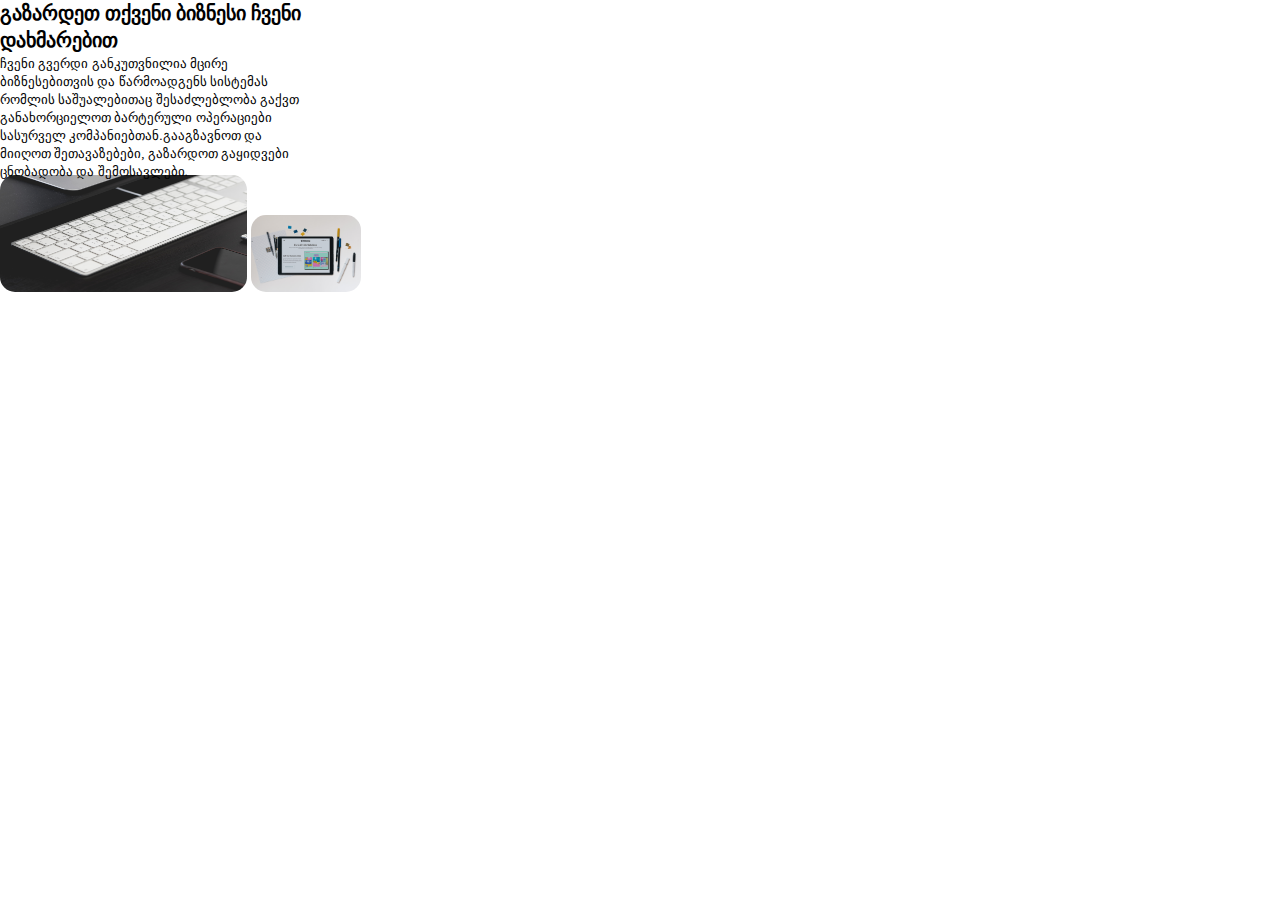
==== index.html @ 376907ce "create html file added picture" ====
<!DOCTYPE html>
<html lang="en">
<head>
    <meta charset="UTF-8">
    <meta http-equiv="X-UA-Compatible" content="IE=edge">
    <meta name="viewport" content="width=device-width, initial-scale=1.0">
    <link rel="stylesheet" href="style.css">
    <title>Document</title>
</head>
<body>
  <container class="main">
    <h1 class="text">გაზარდეთ თქვენი ბიზნესი ჩვენი დახმარებით</h1>
    <p class="info">ჩვენი გვერდი განკუთვნილია მცირე ბიზნესებითვის და წარმოადგენს სისტემას რომლის საშუალებითაც შესაძლებლობა გაქვთ განახორციელოთ ბარტერული ოპერაციები სასურველ კომპანიებთან.გააგზავნოთ და მიიღოთ შეთავაზებები, გაზარდოთ გაყიდვები ცნობადობა და შემოსავლები.</p>
    <img src="/pic1.png" alt="loading" class="image">
    <img src="/pic2.png" alt="loading" class="image1">
  </container>
  
</body>
---- style.css ----
* {
    padding: 0;
    margin: 0;
    box-sizing: border-box;
}
.text{
  width: 303px;
  height: 55px;
  font-family: 'Noto Sans Georgian';
  font-style: normal;
  font-weight: 700;
  font-size: 20px;
  line-height: 27px;
  
  color: #000000;
}

.info{
position: absolute;
width: 315px;
height: 120px;
font-family: 'Noto Sans Georgian';
font-style: normal;
font-weight: 400;
font-size: 13px;
line-height: 18px;

}

.image{
  
width: 246.88px;
height: 116.65px;
border-radius: 15px;
margin-top: 120px;}


.image1{

width: 110.06px;
height: 76.87px;
border-radius: 15px;
margin-right: 50px;
margin-top: -40px;
}
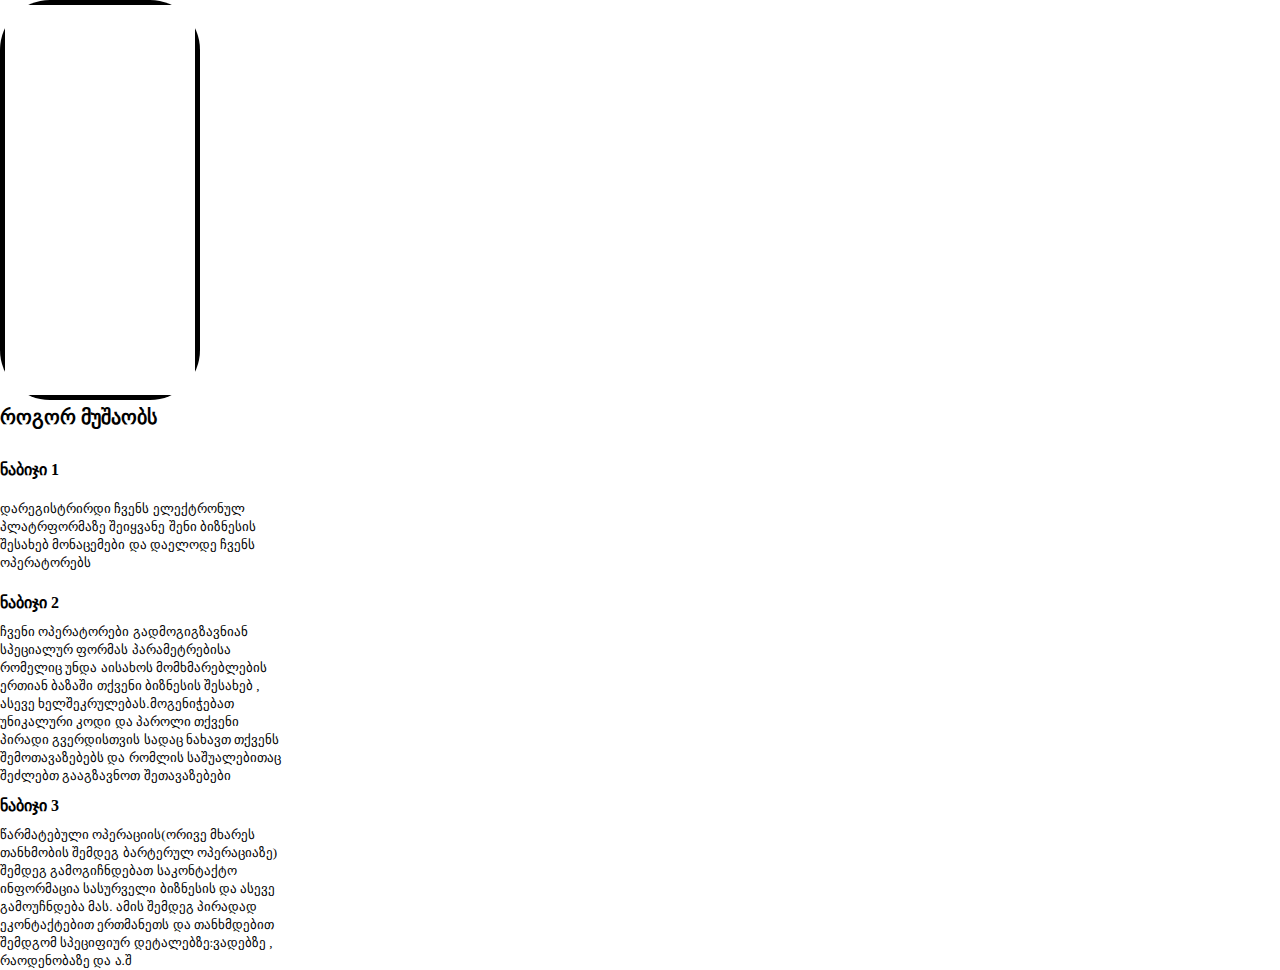
==== commit b9f5152f: "added html , css files" ====
--- a/index.html
+++ b/index.html
@@ -8,12 +8,24 @@
     <title>Document</title>
 </head>
 <body>
-  <container class="main">
-    <h1 class="text">გაზარდეთ თქვენი ბიზნესი ჩვენი დახმარებით</h1>
-    <p class="info">ჩვენი გვერდი განკუთვნილია მცირე ბიზნესებითვის და წარმოადგენს სისტემას რომლის საშუალებითაც შესაძლებლობა გაქვთ განახორციელოთ ბარტერული ოპერაციები სასურველ კომპანიებთან.გააგზავნოთ და მიიღოთ შეთავაზებები, გაზარდოთ გაყიდვები ცნობადობა და შემოსავლები.</p>
-    <img src="/pic1.png" alt="loading" class="image">
-    <img src="/pic2.png" alt="loading" class="image1">
+  <container class="information">
+    <img src="/pic3.png" alt="loading" class="picture">
+    <h1 class="title">როგორ მუშაობს</h1>
+    <h4 class="head">ნაბიჯი 1</h4>
+    <P class="paragrahe">დარეგისტრირდი ჩვენს ელექტრონულ პლატრფორმაზე შეიყვანე შენი ბიზნესის შესახებ მონაცემები და დაელოდე ჩვენს ოპერატორებს</P>
+    <h4 class="head1">ნაბიჯი 2</h4>
+    <p class="paragrahe1">ჩვენი ოპერატორები გადმოგიგზავნიან სპეციალურ ფორმას პარამეტრებისა რომელიც
+      უნდა აისახოს მომხმარებლების ერთიან ბაზაში თქვენი ბიზნესის შესახებ , ასევე
+      ხელშეკრულებას.მოგენიჭებათ უნიკალური კოდი და პაროლი თქვენი პირადი
+      გვერდისთვის სადაც ნახავთ თქვენს შემოთავაზებებს და რომლის საშუალებითაც
+      შეძლებთ გააგზავნოთ შეთავაზებები</p>
+    <h4 class="head2">ნაბიჯი 3</h4>
+      <p class="paragrahe2">წარმატებული ოპერაციის(ორივე მხარეს თანხმობის შემდეგ ბარტერულ ოპერაციაზე)
+        შემდეგ გამოგიჩნდებათ საკონტაქტო ინფორმაცია სასურველი ბიზნესის და ასევე
+        გამოუჩნდება მას. ამის შემდეგ პირადად ეკონტაქტებით ერთმანეთს და თანხმდებით
+        შემდგომ სპეციფიურ დეტალებზე:ვადებზე , რაოდენობაზე და ა.შ</p>
   </container>
+    
   
 </body>
     
--- a/style.css
+++ b/style.css
@@ -5,45 +5,116 @@
     margin: 0;
     box-sizing: border-box;
 }
-.text{
+
+.information{
+}
+.picture{
+width: 200px;
+height: 400px;
+border-radius: 50px;
+margin: auto;
+
+}
+.title{
   width: 303px;
   height: 55px;
-  font-family: 'Noto Sans Georgian';
   font-style: normal;
-  font-weight: 700;
-  font-size: 20px;
-  line-height: 27px;
-  
-  color: #000000;
+font-weight: 700;
+font-size: 20px;
+line-height: 27px;
+
+color: #000000;
+
+
 }
 
-.info{
-position: absolute;
-width: 315px;
-height: 120px;
-font-family: 'Noto Sans Georgian';
+.head{
+width: 172px;
+height: 41px;
 font-style: normal;
+font-weight: 700;
+font-size: 16px;
+line-height: 22px;
+
+color: #000000;
+
+}
+.head1{
+  width: 172px;
+height: 41px;
+font-style: normal;
+font-weight: 700;
+font-size: 16px;
+line-height: 22px;
+
+color: #000000;
+margin-top: 20px;
+}
+
+.head2{
+  width: 172px;
+height: 41px;
+font-style: normal;
+font-weight: 700;
+font-size: 16px;
+line-height: 22px;
+
+color: #000000;
+margin-top: 100px;
+
+}
+
+.paragrahe{
+width: 281px;
+height: 72px;
+ont-style: normal;
 font-weight: 400;
 font-size: 13px;
 line-height: 18px;
+  
+  color: #000000;}
 
-}
+  .paragrahe1{
+    width: 281px;
+    height: 72px;
+    ont-style: normal;
+    font-weight: 400;
+    font-size: 13px;
+    line-height: 18px;
+    color: #000000;
+    margin-top: -10px;}
 
-.image{
-  
-width: 246.88px;
-height: 116.65px;
-border-radius: 15px;
-margin-top: 120px;}
+      .paragrahe2{
+        width: 281px;
+        height: 72px;
+        ont-style: normal;
+        font-weight: 400;
+        font-size: 13px;
+        line-height: 18px;
+        margin-top: -10px;
+        
+     color: #000000;}
 
+     .head1{
+      width: 172px;
+      height: 41px;
+      font-style: normal;
+      font-weight: 700;
+      font-size: 16px;
+      line-height: 22px;
+      
+      color: #000000;
+      
+      }
 
-.image1{
-
-width: 110.06px;
-height: 76.87px;
-border-radius: 15px;
-margin-right: 50px;
-margin-top: -40px;
-}
-
-
+      .head2{
+        width: 172px;
+        height: 41px;
+        font-style: normal;
+        font-weight: 700;
+        font-size: 16px;
+        line-height: 22px;
+        
+        color: #000000;
+        
+        }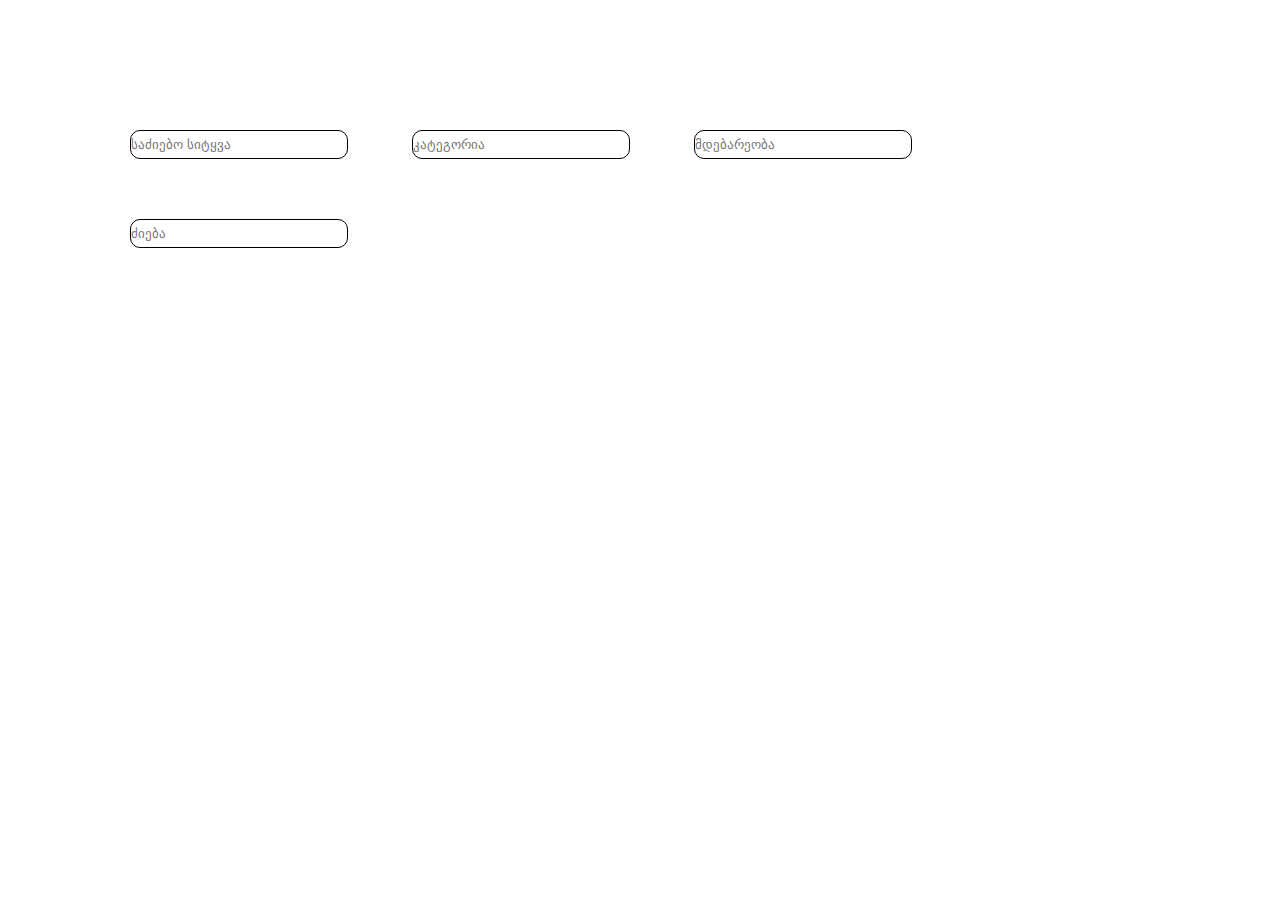
==== commit 36c4e91d: "create html css files" ====
--- a/index.html
+++ b/index.html
@@ -8,23 +8,14 @@
     <title>Document</title>
 </head>
 <body>
-  <container class="information">
-    <img src="/pic3.png" alt="loading" class="picture">
-    <h1 class="title">როგორ მუშაობს</h1>
-    <h4 class="head">ნაბიჯი 1</h4>
-    <P class="paragrahe">დარეგისტრირდი ჩვენს ელექტრონულ პლატრფორმაზე შეიყვანე შენი ბიზნესის შესახებ მონაცემები და დაელოდე ჩვენს ოპერატორებს</P>
-    <h4 class="head1">ნაბიჯი 2</h4>
-    <p class="paragrahe1">ჩვენი ოპერატორები გადმოგიგზავნიან სპეციალურ ფორმას პარამეტრებისა რომელიც
-      უნდა აისახოს მომხმარებლების ერთიან ბაზაში თქვენი ბიზნესის შესახებ , ასევე
-      ხელშეკრულებას.მოგენიჭებათ უნიკალური კოდი და პაროლი თქვენი პირადი
-      გვერდისთვის სადაც ნახავთ თქვენს შემოთავაზებებს და რომლის საშუალებითაც
-      შეძლებთ გააგზავნოთ შეთავაზებები</p>
-    <h4 class="head2">ნაბიჯი 3</h4>
-      <p class="paragrahe2">წარმატებული ოპერაციის(ორივე მხარეს თანხმობის შემდეგ ბარტერულ ოპერაციაზე)
-        შემდეგ გამოგიჩნდებათ საკონტაქტო ინფორმაცია სასურველი ბიზნესის და ასევე
-        გამოუჩნდება მას. ამის შემდეგ პირადად ეკონტაქტებით ერთმანეთს და თანხმდებით
-        შემდგომ სპეციფიურ დეტალებზე:ვადებზე , რაოდენობაზე და ა.შ</p>
-  </container>
+  <div class="form-container">
+    <form>
+      <input type="text" name="" placeholder="საძიებო სიტყვა"/>
+      <input type="text" name="" placeholder="კატეგორია"/>
+      <input type="text" name="" placeholder="მდებარეობა "/>
+      <input type="text" name="" placeholder="ძიება"/>
+    </form>
+  </div>
     
   
 </body>
--- a/style.css
+++ b/style.css
@@ -6,115 +6,36 @@
     box-sizing: border-box;
 }
 
-.information{
-}
-.picture{
-width: 200px;
-height: 400px;
-border-radius: 50px;
-margin: auto;
-
-}
-.title{
-  width: 303px;
-  height: 55px;
-  font-style: normal;
-font-weight: 700;
-font-size: 20px;
-line-height: 27px;
-
-color: #000000;
-
-
+.form-container {
+  display: flex;
+  justify-content:center;
+  margin: 100px;
+  
 }
 
-.head{
-width: 172px;
-height: 41px;
-font-style: normal;
-font-weight: 700;
-font-size: 16px;
-line-height: 22px;
-
-color: #000000;
-
+input {
+ display: inline-block;
+ 
+ box-sizing: border-box;
+ width: 218px;
+ height: 29px;
+ background: #FFFFFF;
+ border: 0.8px solid #000000;
+ border-radius: 10px;
+ margin: 30px;
+ 
+ 
 }
-.head1{
-  width: 172px;
-height: 41px;
-font-style: normal;
-font-weight: 700;
-font-size: 16px;
-line-height: 22px;
-
-color: #000000;
-margin-top: 20px;
+input [type="text"]
+{
+ width: 116px;
+ height: 15px;
+ font-style: normal;
+ font-weight: 400;
+ font-size: 14px;
+ line-height: 22px;
+ display: flex;
+ align-items: center;
+ color: #000000;
+  
 }
-
-.head2{
-  width: 172px;
-height: 41px;
-font-style: normal;
-font-weight: 700;
-font-size: 16px;
-line-height: 22px;
-
-color: #000000;
-margin-top: 100px;
-
-}
-
-.paragrahe{
-width: 281px;
-height: 72px;
-ont-style: normal;
-font-weight: 400;
-font-size: 13px;
-line-height: 18px;
-  
-  color: #000000;}
-
-  .paragrahe1{
-    width: 281px;
-    height: 72px;
-    ont-style: normal;
-    font-weight: 400;
-    font-size: 13px;
-    line-height: 18px;
-    color: #000000;
-    margin-top: -10px;}
-
-      .paragrahe2{
-        width: 281px;
-        height: 72px;
-        ont-style: normal;
-        font-weight: 400;
-        font-size: 13px;
-        line-height: 18px;
-        margin-top: -10px;
-        
-     color: #000000;}
-
-     .head1{
-      width: 172px;
-      height: 41px;
-      font-style: normal;
-      font-weight: 700;
-      font-size: 16px;
-      line-height: 22px;
-      
-      color: #000000;
-      
-      }
-
-      .head2{
-        width: 172px;
-        height: 41px;
-        font-style: normal;
-        font-weight: 700;
-        font-size: 16px;
-        line-height: 22px;
-        
-        color: #000000;
-        
-        }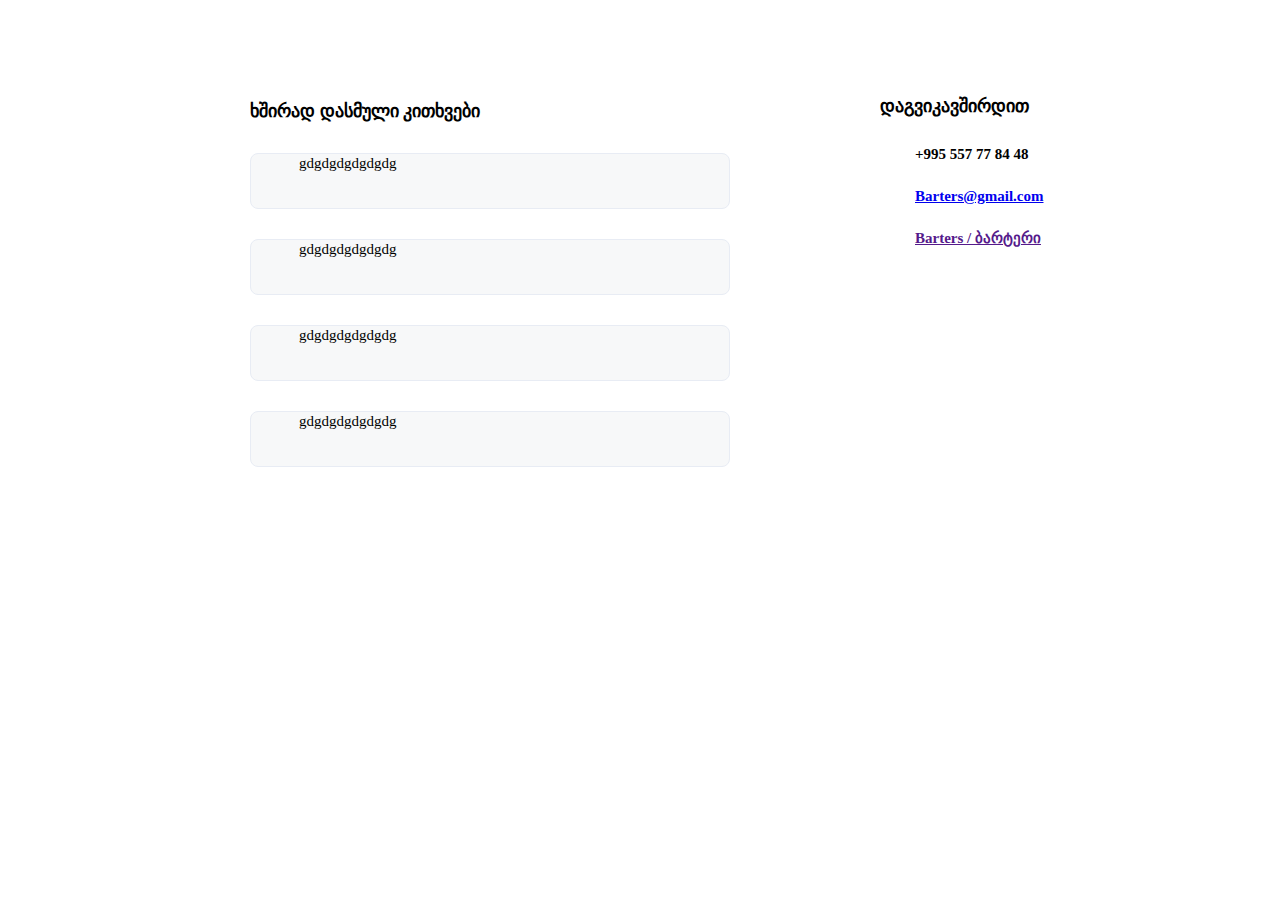
==== commit 136f0a37: "create file" ====
--- a/index.html
+++ b/index.html
@@ -8,14 +8,47 @@
     <title>Document</title>
 </head>
 <body>
-  <div class="form-container">
-    <form>
-      <input type="text" name="" placeholder="საძიებო სიტყვა"/>
-      <input type="text" name="" placeholder="კატეგორია"/>
-      <input type="text" name="" placeholder="მდებარეობა "/>
-      <input type="text" name="" placeholder="ძიება"/>
-    </form>
+  <div class="container">
+  <div class="content">
+  <div class="title">ხშირად დასმული კითხვები</div>
+  <div class="button">
+    <input id="q1" type="checkbox" class="panel">
+    <label for="q1" class="panel-title">gdgdgdgdgdgdg</label>
+    <div class="panel-content">??????????????</div>
   </div>
+  
+  <div class="button">
+    <input id="q2" type="checkbox" class="panel">
+    <label for="q2" class="panel-title">gdgdgdgdgdgdg</label>
+    <div class="panel-content">??????????????</div>
+  </div>
+  
+  <div class="button">
+    <input id="q3" type="checkbox" class="panel">
+    <label for="q3" class="panel-title">gdgdgdgdgdgdg</label>
+    <div class="panel-content">??????????????</div>
+  </div>
+
+  <div class="button">
+    <input id="q4" type="checkbox" class="panel">
+    <label for="q4" class="panel-title">gdgdgdgdgdgdg</label>
+    <div class="panel-content">??????????????</div>
+  </div>
+
+</div>
+   <div class="contact">
+      <h3>დაგვიკავშირდით</h3>
+      <ul class="address1">
+
+      <li class="phone">+995 557 77 84 48</li>
+      <li class="mail"><a href="mailto:#">Barters@gmail.com</a></li>
+      <li class="fb"><a href="">Barters / ბარტერი</a></li>
+        </ul>
+        </div>
+    </div>
+
+  
+
     
   
 </body>
--- a/style.css
+++ b/style.css
@@ -1,41 +1,131 @@
 
-   
-* {
-    padding: 0;
-    margin: 0;
-    box-sizing: border-box;
+*{
+  margin:0;
+  padding: 0;
+  box-sizing: border-box;
 }
 
-.form-container {
+.body {
+  color: #333;
+  background: #fcfcfc;
+  font-family: 'Raleway', sans-serif;
+  overflow-x: hidden;
+}
+.container{
+display: flex;
+flex-direction: row;
+margin-top:100px;
+margin-left: 250px;
+
+
+}
+
+.contact{
+  min-width: 100vh;
+  width: 80%;
+  margin: 0 auto;
   display: flex;
-  justify-content:center;
-  margin: 100px;
+  flex-direction: column;
+ 
+}
+.title{
+ font-style: normal;
+font-weight: 700;
+font-size: 18px;
+line-height: 125%;
+display: flex;
+align-items: flex-end;
+color: #000000
+}
+
+
+
+
+
+.button {
+width: 480px;
+height: 56px;
+background: #F7F8F9;
+border: 1px solid #E8ECF4;
+border-radius: 8px;
+margin-top: 30px;
+
   
 }
 
-input {
- display: inline-block;
- 
- box-sizing: border-box;
- width: 218px;
- height: 29px;
- background: #FFFFFF;
- border: 0.8px solid #000000;
- border-radius: 10px;
- margin: 30px;
- 
- 
+.panel-title {
+width: 333px;
+height: 19px;
+padding: 10px 10px 0 48px;
+display: block;
+cursor: pointer;
+font-family: 'Noto Sans Georgian';
+font-style: normal;
+font-weight: 400;
+font-size: 15px;
+line-height: 125%;
+display: flex;
+align-items: flex-end;
+color: #000000;
 }
-input [type="text"]
-{
- width: 116px;
- height: 15px;
+
+.panel-content {
+  font-size: 20px;
+  padding: 0px 14px;
+  margin: 0 40px;
+  height: 0;
+  overflow: hidden;
+  z-index: -1;
+  position: relative;
+  opacity: 0;
+  -webkit-transition: .4s ease;
+  -moz-transition: .4s ease;
+  -o-transition: .4s ease;
+  transition: .4s ease;
+}
+
+.panel:checked ~ .panel-content{
+  height: auto;
+  opacity: 1;
+  padding: 14px;
+}
+
+.panel {
+  display: none;
+}
+
+h3{
+  width: 171px;
+height: 11px;
+font-style: normal;
+font-weight: 700;
+font-size: 18px;
+line-height: 24px;
+display: flex;
+align-items: center;
+
+color: #000000;
+margin-left: 150px;
+}
+
+.address1{
  font-style: normal;
- font-weight: 400;
- font-size: 14px;
- line-height: 22px;
- display: flex;
- align-items: center;
- color: #000000;
-  
+font-weight: 700;
+font-size: 15px;
+line-height: 17px;
+margin-left: 150px;
+align-items: center;
+color: #000000;
+padding: 35px;
+gap: 15px;
+list-style: none;
+display: grid;
+gap: 25px;
+
+
+
+
 }
+li{
+  gap: 15px;
+}
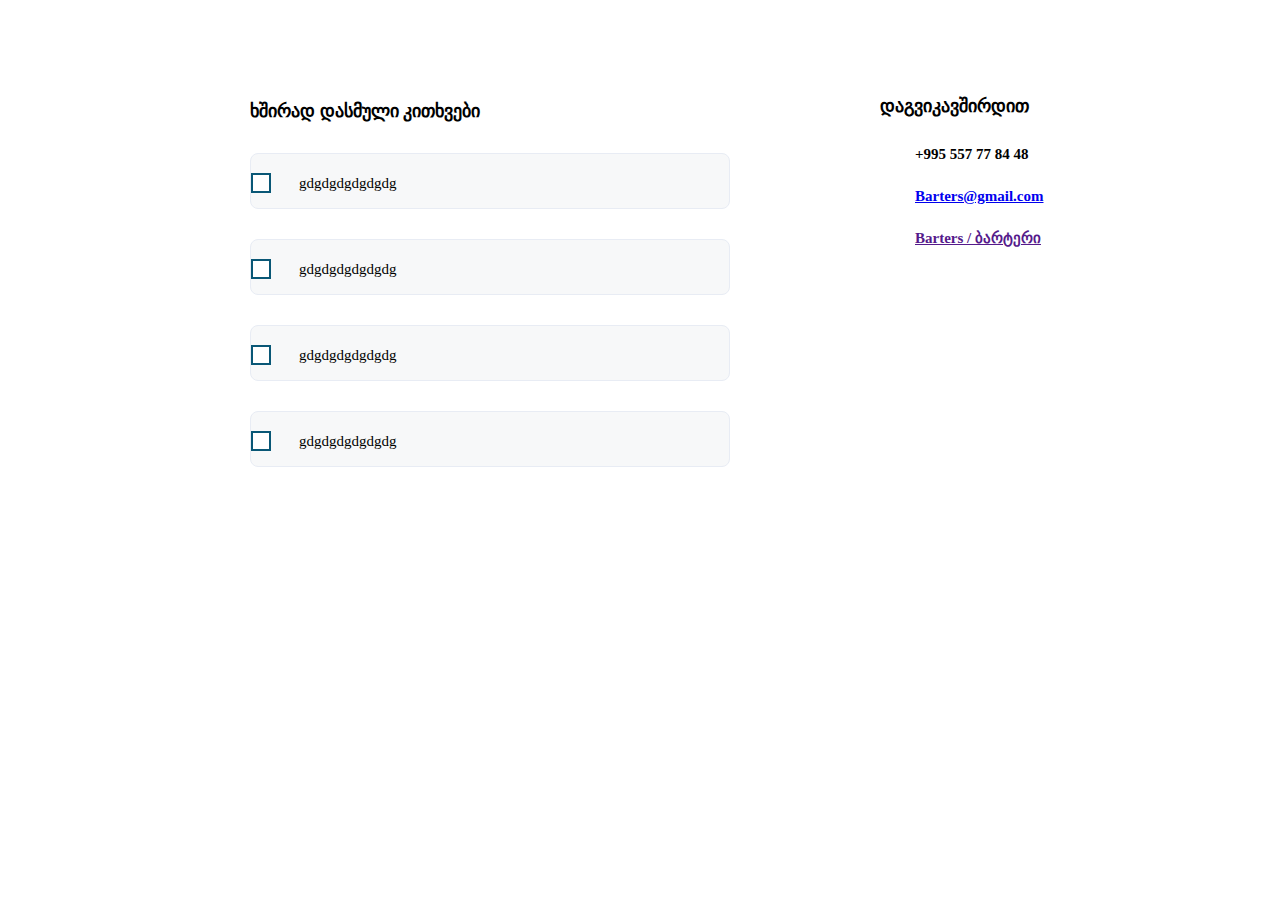
==== commit cceef7ed: "added files" ====
--- a/index.html
+++ b/index.html
@@ -15,24 +15,31 @@
     <input id="q1" type="checkbox" class="panel">
     <label for="q1" class="panel-title">gdgdgdgdgdgdg</label>
     <div class="panel-content">??????????????</div>
+    <div class="button-plus"></div>
+  
   </div>
   
   <div class="button">
     <input id="q2" type="checkbox" class="panel">
     <label for="q2" class="panel-title">gdgdgdgdgdgdg</label>
     <div class="panel-content">??????????????</div>
+    <div class="button-plus"></div>
   </div>
   
   <div class="button">
     <input id="q3" type="checkbox" class="panel">
     <label for="q3" class="panel-title">gdgdgdgdgdgdg</label>
     <div class="panel-content">??????????????</div>
+    <div class="button-plus">
+      
+    </div>
   </div>
 
   <div class="button">
     <input id="q4" type="checkbox" class="panel">
     <label for="q4" class="panel-title">gdgdgdgdgdgdg</label>
     <div class="panel-content">??????????????</div>
+    <div class="button-plus"></div>
   </div>
 
 </div>
@@ -40,7 +47,8 @@
       <h3>დაგვიკავშირდით</h3>
       <ul class="address1">
 
-      <li class="phone">+995 557 77 84 48</li>
+      
+      <li class="phone" >+995 557 77 84 48</li>
       <li class="mail"><a href="mailto:#">Barters@gmail.com</a></li>
       <li class="fb"><a href="">Barters / ბარტერი</a></li>
         </ul>
--- a/style.css
+++ b/style.css
@@ -67,6 +67,7 @@
 display: flex;
 align-items: flex-end;
 color: #000000;
+margin-top: 20px;
 }
 
 .panel-content {
@@ -129,3 +130,44 @@
 li{
   gap: 15px;
 }
+.button-plus{
+  width: 20px;
+  height: 20px;
+  background: #fff;
+  cursor: pointer;
+  border: 2px solid #095776;
+  margin-top: -20px;
+}
+
+.button-plus::after{
+  content: "";
+  transform: translate(-50%, -50%);
+  height: 4px;
+  width: 50%;
+  background: #095776;
+  top:50%;
+  left:50%
+}
+
+.button-plus::before{
+  content: "";
+  top:50%;
+  left:50%;
+  transform: translate(-50%, -50%);
+  height: 4px;
+  width: 50%;
+  background: #095776;
+}
+.button-plus:hover:before,
+.button-plus:hover:after{
+  background: #fff;
+  transition: 0,2s;
+}
+.button-plus:hover{
+  background-color: #095776;
+  transition: 0,2s;
+}
+.phonee{
+  margin-bottom: 20px;
+  margin-right: 20px;
+}
